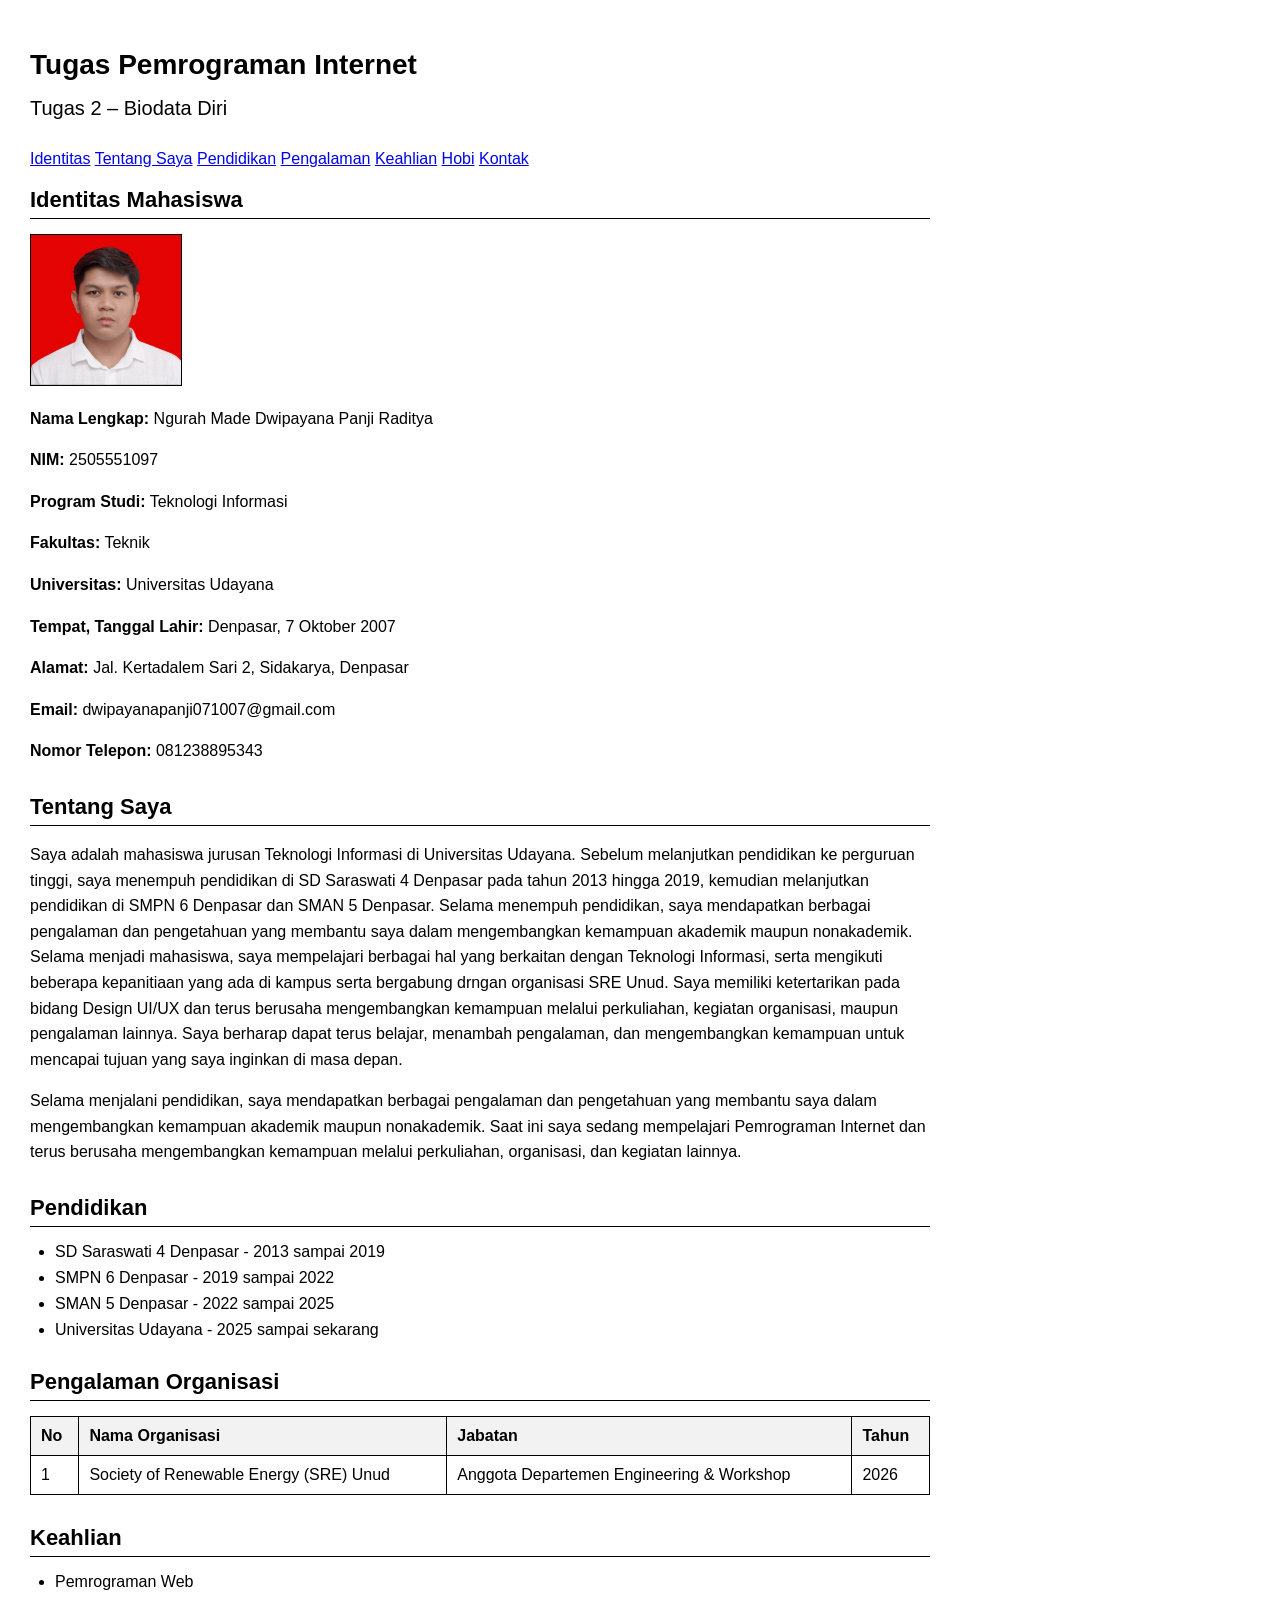
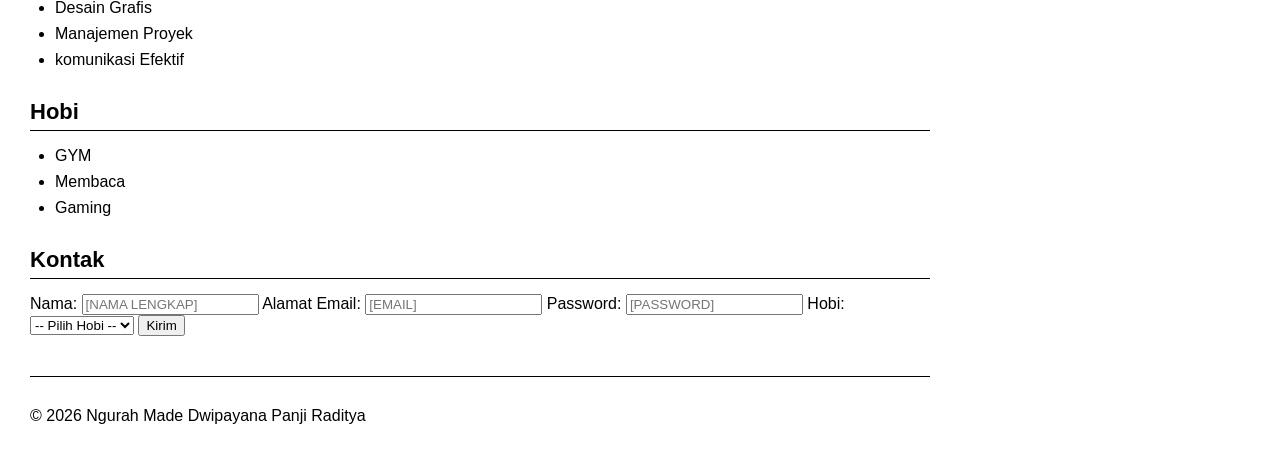
==== indexx.html @ ff144b67 "Tugas 2" ====
<!DOCTYPE html>
<html lang="id">

<head>
    <meta charset="UTF-8">

    <meta name="viewport" content="width=device-width, initial-scale=1.0">

    <title>Biodata Diri - Ngurah Made Dwipayana Panji Raditya</title>

    <link rel="stylesheet" href="style.css">
</head>

<body>

    <div class="container">


        <header>
            <h1>Tugas Pemrograman Internet</h1>
            <h2>Tugas 2 – Biodata Diri</h2>
        </header>

        <nav>
            <a href="#identitas">Identitas</a>
            <a href="#tentang">Tentang Saya</a>
            <a href="#pendidikan">Pendidikan</a>
            <a href="#pengalaman">Pengalaman</a>
            <a href="#keahlian">Keahlian</a>
            <a href="#hobi">Hobi</a>
            <a href="#kontak">Kontak</a>
        </nav>


        <section id="identitas">

            <h2>Identitas Mahasiswa</h2>

            <img src="foto.jpg" alt="Foto Profil" class="foto">

            <p>
                <strong>Nama Lengkap:</strong>
                Ngurah Made Dwipayana Panji Raditya
            </p>

            <p>
                <strong>NIM:</strong>
                2505551097
            </p>

            <p>
                <strong>Program Studi:</strong>
                Teknologi Informasi
            </p>

            <p>
                <strong>Fakultas:</strong>
                Teknik
            </p>

            <p>
                <strong>Universitas:</strong>
                Universitas Udayana
            </p>

            <p>
                <strong>Tempat, Tanggal Lahir:</strong>
                Denpasar, 7 Oktober 2007
            </p>

            <p>
                <strong>Alamat:</strong>
                Jal. Kertadalem Sari 2, Sidakarya, Denpasar
            </p>

            <p>
                <strong>Email:</strong>
                dwipayanapanji071007@gmail.com
            </p>

            <p>
                <strong>Nomor Telepon:</strong>
                081238895343
            </p>

        </section>


        <section id="tentang">

            <h2>Tentang Saya</h2>

            <p>
                Saya adalah mahasiswa jurusan Teknologi Informasi di Universitas Udayana. Sebelum melanjutkan pendidikan ke perguruan
                tinggi, saya menempuh pendidikan di SD Saraswati 4 Denpasar pada tahun 2013 hingga 2019, kemudian melanjutkan pendidikan
                di SMPN 6 Denpasar dan SMAN 5 Denpasar. Selama menempuh pendidikan, saya mendapatkan berbagai pengalaman dan pengetahuan
                yang membantu saya dalam mengembangkan kemampuan akademik maupun nonakademik.
                Selama menjadi mahasiswa, saya mempelajari berbagai hal yang berkaitan dengan Teknologi Informasi, serta mengikuti
                beberapa kepanitiaan yang ada di
                kampus serta bergabung drngan organisasi SRE Unud. Saya memiliki ketertarikan pada bidang Design UI/UX dan terus
                berusaha mengembangkan kemampuan melalui perkuliahan, kegiatan organisasi, maupun pengalaman lainnya. Saya berharap
                dapat terus belajar, menambah pengalaman, dan mengembangkan kemampuan untuk mencapai tujuan yang saya inginkan di masa
                depan.
            </p>

            <p>
                Selama menjalani pendidikan, saya mendapatkan
                berbagai pengalaman dan pengetahuan yang membantu
                saya dalam mengembangkan kemampuan akademik maupun
                nonakademik. Saat ini saya sedang mempelajari
                Pemrograman Internet dan terus berusaha
                mengembangkan kemampuan melalui perkuliahan,
                organisasi, dan kegiatan lainnya.
            </p>

        </section>


        <section id="pendidikan">

            <h2>Pendidikan</h2>

            <ul>
                <li>
                    SD Saraswati 4 Denpasar -
                    2013 sampai 2019
                </li>

                <li>
                    SMPN 6 Denpasar -
                    2019 sampai 2022
                </li>

                <li>
                    SMAN 5 Denpasar -
                    2022 sampai 2025
                </li>

                <li>
                    Universitas Udayana -
                    2025 sampai sekarang
                </li>
            </ul>

        </section>


        <section id="pengalaman">

            <h2>Pengalaman Organisasi</h2>

            <table>

                <tr>
                    <th>No</th>
                    <th>Nama Organisasi</th>
                    <th>Jabatan</th>
                    <th>Tahun</th>
                </tr>

                <tr>
                    <td>1</td>
                    <td>Society of Renewable Energy (SRE) Unud</td>
                    <td>Anggota Departemen Engineering & Workshop</td>
                    <td>2026</td>
                </tr>

            </table>

        </section>


        <section id="keahlian">

            <h2>Keahlian</h2>

            <ul>
                <li>Pemrograman Web</li>
                <li>Desain Grafis</li>
                <li>Manajemen Proyek</li>
                <li>komunikasi Efektif</li>
            </ul>

        </section>


        <section id="hobi">

            <h2>Hobi</h2>

            <ul>
                <li>GYM</li>
                <li>Membaca</li>
                <li>Gaming</li>
            </ul>

        </section>


        <section id="kontak">

            <h2>Kontak</h2>

            <form>

                <label for="nama">Nama:</label>

                <input type="text" id="nama" name="nama" placeholder="[NAMA LENGKAP]">


                <label for="email">Alamat Email:</label>

                <input type="email" id="email" name="email" placeholder="[EMAIL]">


                <label for="password">Password:</label>

                <input type="password" id="password" name="password" placeholder="[PASSWORD]">


                <label for="pilih-hobi">Hobi:</label>

                <select id="pilih-hobi" name="hobi">

                    <option value="">
                        -- Pilih Hobi --
                    </option>

                    <option value="olahraga">
                        Olahraga
                    </option>

                    <option value="membaca">
                        Membaca
                    </option>

                    <option value="gaming">
                        Gaming
                    </option>

                    <option value="musik">
                        Musik
                    </option>

                    <option value="fotografi">
                        Fotografi
                    </option>

                    <option value="lainnya">
                        Lainnya
                    </option>

                </select>


                <button type="submit">
                    Kirim
                </button>

            </form>

        </section>


        <footer>

            <p>
                &copy; 2026 Ngurah Made Dwipayana Panji Raditya
            </p>

        </footer>


    </div>

</body>

</html>
---- style.css ----
body {
    font-family: Arial, sans-serif;
    background-color: white;
    color: black;

    margin: 0;

    padding: 30px;
}


.container {
    max-width: 900px;
    margin: 0;
}



header {
    margin-bottom: 30px;
}

header h1 {
    font-size: 28px;
    margin-bottom: 10px;
}

header h2 {
    font-size: 20px;
    font-weight: normal;
}



section {
    margin-bottom: 30px;
}


section h2 {
    font-size: 22px;

    border-bottom: 1px solid black;

    padding-bottom: 5px;

    margin-bottom: 15px;
}



.foto {
    width: 150px;
    height: 150px;

    object-fit: cover;

    border: 1px solid black;

    display: block;

    margin-bottom: 20px;
}



p {
    font-size: 16px;
    line-height: 1.6;
}



ul {
    padding-left: 25px;
}

li {
    margin-bottom: 8px;
}


table {
    border-collapse: collapse;
    width: 100%;
}

th,
td {
    border: 1px solid black;
    padding: 10px;
    text-align: left;
}

th {
    background-color: #f2f2f2;
}


footer {
    margin-top: 40px;
    padding-top: 10px;

    border-top: 1px solid black;

    font-size: 14px;
}
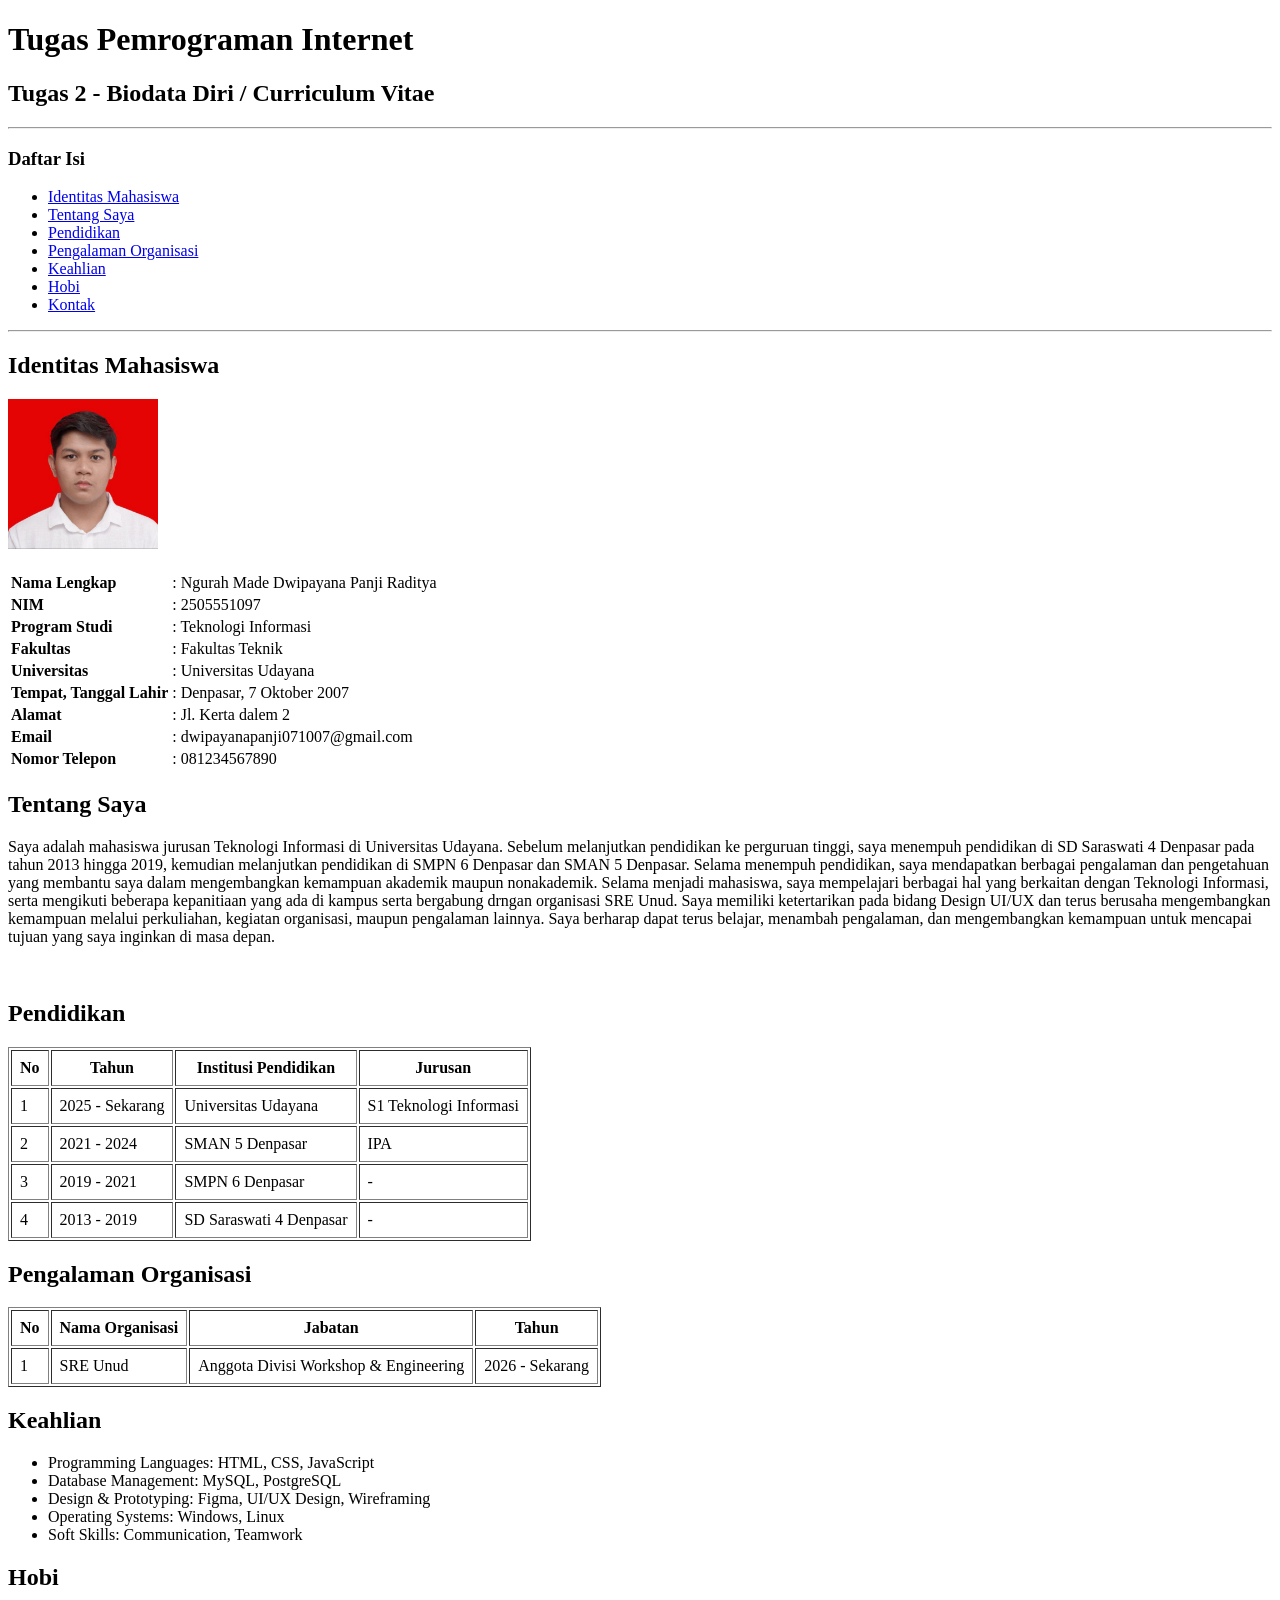
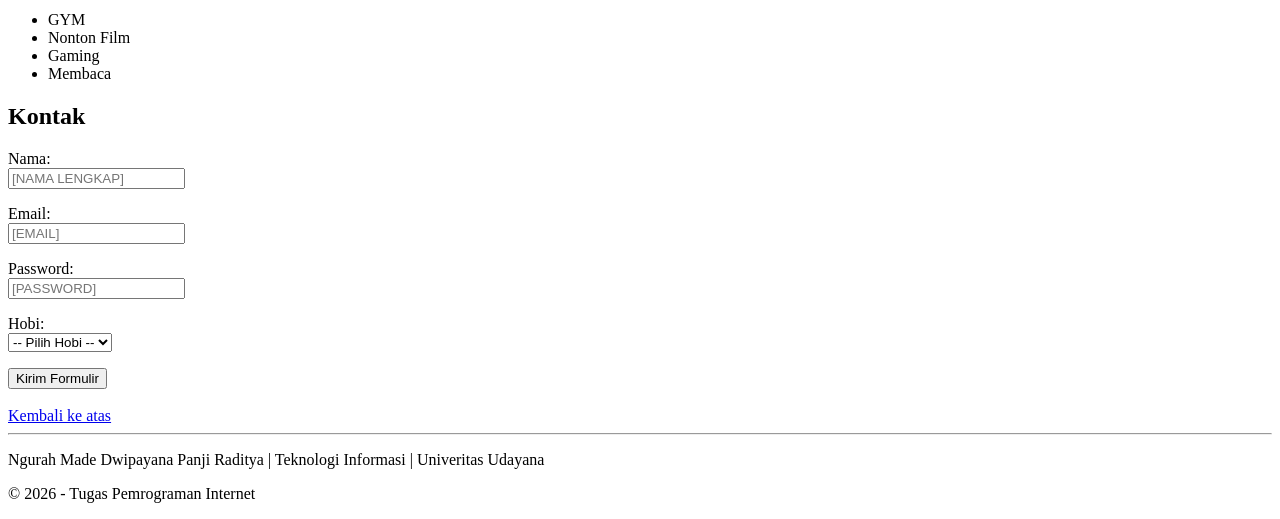
==== commit 77b56b5a: "Revisi + Tugas 3" ====
--- a/indexx.html
+++ b/indexx.html
@@ -3,224 +3,260 @@
 
 <head>
     <meta charset="UTF-8">
-
     <meta name="viewport" content="width=device-width, initial-scale=1.0">
 
-    <title>Biodata Diri - Ngurah Made Dwipayana Panji Raditya</title>
-
-    <link rel="stylesheet" href="style.css">
+    <title>Biodata Diri - Tugas 2 Pemrograman Internet</title>
 </head>
 
 <body>
 
-    <div class="container">
-
-
-        <header>
-            <h1>Tugas Pemrograman Internet</h1>
-            <h2>Tugas 2 – Biodata Diri</h2>
-        </header>
-
-        <nav>
-            <a href="#identitas">Identitas</a>
-            <a href="#tentang">Tentang Saya</a>
-            <a href="#pendidikan">Pendidikan</a>
-            <a href="#pengalaman">Pengalaman</a>
-            <a href="#keahlian">Keahlian</a>
-            <a href="#hobi">Hobi</a>
-            <a href="#kontak">Kontak</a>
-        </nav>
-
-
-        <section id="identitas">
-
-            <h2>Identitas Mahasiswa</h2>
-
-            <img src="foto.jpg" alt="Foto Profil" class="foto">
+    <header>
+        <h1>Tugas Pemrograman Internet</h1>
+        <h2>Tugas 2 - Biodata Diri / Curriculum Vitae</h2>
+
+        <hr>
+    </header>
+
+
+    <nav>
+        <h3>Daftar Isi</h3>
+
+        <ul>
+            <li><a href="#identitas">Identitas Mahasiswa</a></li>
+            <li><a href="#tentang">Tentang Saya</a></li>
+            <li><a href="#pendidikan">Pendidikan</a></li>
+            <li><a href="#pengalaman">Pengalaman Organisasi</a></li>
+            <li><a href="#keahlian">Keahlian</a></li>
+            <li><a href="#hobi">Hobi</a></li>
+            <li><a href="#kontak">Kontak</a></li>
+        </ul>
+
+        <hr>
+    </nav>
+
+
+    <section id="identitas">
+
+        <h2>Identitas Mahasiswa</h2>
+
+        <img src="foto.jpg" alt="Foto Profil" width="150" height="150">
+
+        <br><br>
+
+        <table>
+            <tr>
+                <td><strong>Nama Lengkap</strong></td>
+                <td>: Ngurah Made Dwipayana Panji Raditya</td>
+            </tr>
+
+            <tr>
+                <td><strong>NIM</strong></td>
+                <td>: 2505551097</td>
+            </tr>
+
+            <tr>
+                <td><strong>Program Studi</strong></td>
+                <td>: Teknologi Informasi</td>
+            </tr>
+
+            <tr>
+                <td><strong>Fakultas</strong></td>
+                <td>: Fakultas Teknik</td>
+            </tr>
+
+            <tr>
+                <td><strong>Universitas</strong></td>
+                <td>: Universitas Udayana</td>
+            </tr>
+
+            <tr>
+                <td><strong>Tempat, Tanggal Lahir</strong></td>
+                <td>: Denpasar, 7 Oktober 2007</td>
+            </tr>
+
+            <tr>
+                <td><strong>Alamat</strong></td>
+                <td>: Jl. Kerta dalem 2</td>
+            </tr>
+
+            <tr>
+                <td><strong>Email</strong></td>
+                <td>: dwipayanapanji071007@gmail.com</td>
+            </tr>
+
+            <tr>
+                <td><strong>Nomor Telepon</strong></td>
+                <td>: 081234567890</td>
+            </tr>
+        </table>
+
+
+    </section>
+
+
+    <section id="tentang">
+
+        <h2>Tentang Saya</h2>
+
+        <p>
+            Saya adalah mahasiswa jurusan Teknologi Informasi di Universitas Udayana. Sebelum melanjutkan pendidikan ke perguruan
+            tinggi, saya menempuh pendidikan di SD Saraswati 4 Denpasar pada tahun 2013 hingga 2019, kemudian melanjutkan pendidikan
+            di SMPN 6 Denpasar dan SMAN 5 Denpasar. Selama menempuh pendidikan, saya mendapatkan berbagai pengalaman dan pengetahuan
+            yang membantu saya dalam mengembangkan kemampuan akademik maupun nonakademik.
+            Selama menjadi mahasiswa, saya mempelajari berbagai hal yang berkaitan dengan Teknologi Informasi, serta mengikuti
+            beberapa kepanitiaan yang ada di
+            kampus serta bergabung drngan organisasi SRE Unud. Saya memiliki ketertarikan pada bidang Design UI/UX dan terus
+            berusaha mengembangkan kemampuan melalui perkuliahan, kegiatan organisasi, maupun pengalaman lainnya. Saya berharap
+            dapat terus belajar, menambah pengalaman, dan mengembangkan kemampuan untuk mencapai tujuan yang saya inginkan di masa
+            depan.
+        </p>
+
+        <br>
+
+    </section>
+
+
+    <section id="pendidikan">
+
+        <h2>Pendidikan</h2>
+
+        <table border="1" cellpadding="8">
+
+            <tr>
+                <th>No</th>
+                <th>Tahun</th>
+                <th>Institusi Pendidikan</th>
+                <th>Jurusan</th>
+            </tr>
+
+            <tr>
+                <td>1</td>
+                <td>2025 - Sekarang</td>
+                <td>Universitas Udayana</td>
+                <td>S1 Teknologi Informasi</td>
+            </tr>
+
+            <tr>
+                <td>2</td>
+                <td>2021 - 2024</td>
+                <td>SMAN 5 Denpasar</td>
+                <td>IPA</td>
+            </tr>
+
+            <tr>
+                <td>3</td>
+                <td>2019 - 2021</td>
+                <td>SMPN 6 Denpasar</td>
+                <td>-</td>
+            </tr>
+
+            <tr>
+                <td>4</td>
+                <td>2013 - 2019</td>
+                <td>SD Saraswati 4 Denpasar</td>
+                <td>-</td>
+            </tr>
+
+        </table>
+
+  
+
+    </section>
+
+
+    <section id="pengalaman">
+
+        <h2>Pengalaman Organisasi</h2>
+
+        <table border="1" cellpadding="8">
+
+            <tr>
+                <th>No</th>
+                <th>Nama Organisasi</th>
+                <th>Jabatan</th>
+                <th>Tahun</th>
+            </tr>
+
+            <tr>
+                <td>1</td>
+                <td>SRE Unud</td>
+                <td>Anggota Divisi Workshop & Engineering</td>
+                <td>2026 - Sekarang</td>
+            </tr>
+
+         
+
+        </table>
+
+
+    </section>
+
+
+    <section id="keahlian">
+
+        <h2>Keahlian</h2>
+
+        <ul>
+            <li>Programming Languages: HTML, CSS, JavaScript</li>
+            <li>Database Management: MySQL, PostgreSQL</li>
+            <li>Design & Prototyping: Figma, UI/UX Design, Wireframing</li>
+            <li>Operating Systems: Windows, Linux</li>
+            <li>Soft Skills: Communication, Teamwork</li>
+        </ul>
+
+    </section>
+
+
+    <section id="hobi">
+
+        <h2>Hobi</h2>
+
+        <ul>
+            <li>GYM</li>
+            <li>Nonton Film</li>
+            <li>Gaming</li>
+            <li>Membaca</li>
+        </ul>
+
+
+    </section>
+
+
+    <section id="kontak">
+
+        <h2>Kontak</h2>
+
+        <form>
 
             <p>
-                <strong>Nama Lengkap:</strong>
-                Ngurah Made Dwipayana Panji Raditya
+                <label for="nama">Nama:</label>
+                <br>
+
+                <input type="text" id="nama" name="nama" placeholder="[NAMA LENGKAP]">
             </p>
 
+
             <p>
-                <strong>NIM:</strong>
-                2505551097
+                <label for="email">Email:</label>
+                <br>
+
+                <input type="email" id="email" name="email" placeholder="[EMAIL]">
             </p>
 
+
             <p>
-                <strong>Program Studi:</strong>
-                Teknologi Informasi
+                <label for="password">Password:</label>
+                <br>
+
+                <input type="password" id="password" name="password" placeholder="[PASSWORD]">
             </p>
 
+
             <p>
-                <strong>Fakultas:</strong>
-                Teknik
-            </p>
-
-            <p>
-                <strong>Universitas:</strong>
-                Universitas Udayana
-            </p>
-
-            <p>
-                <strong>Tempat, Tanggal Lahir:</strong>
-                Denpasar, 7 Oktober 2007
-            </p>
-
-            <p>
-                <strong>Alamat:</strong>
-                Jal. Kertadalem Sari 2, Sidakarya, Denpasar
-            </p>
-
-            <p>
-                <strong>Email:</strong>
-                dwipayanapanji071007@gmail.com
-            </p>
-
-            <p>
-                <strong>Nomor Telepon:</strong>
-                081238895343
-            </p>
-
-        </section>
-
-
-        <section id="tentang">
-
-            <h2>Tentang Saya</h2>
-
-            <p>
-                Saya adalah mahasiswa jurusan Teknologi Informasi di Universitas Udayana. Sebelum melanjutkan pendidikan ke perguruan
-                tinggi, saya menempuh pendidikan di SD Saraswati 4 Denpasar pada tahun 2013 hingga 2019, kemudian melanjutkan pendidikan
-                di SMPN 6 Denpasar dan SMAN 5 Denpasar. Selama menempuh pendidikan, saya mendapatkan berbagai pengalaman dan pengetahuan
-                yang membantu saya dalam mengembangkan kemampuan akademik maupun nonakademik.
-                Selama menjadi mahasiswa, saya mempelajari berbagai hal yang berkaitan dengan Teknologi Informasi, serta mengikuti
-                beberapa kepanitiaan yang ada di
-                kampus serta bergabung drngan organisasi SRE Unud. Saya memiliki ketertarikan pada bidang Design UI/UX dan terus
-                berusaha mengembangkan kemampuan melalui perkuliahan, kegiatan organisasi, maupun pengalaman lainnya. Saya berharap
-                dapat terus belajar, menambah pengalaman, dan mengembangkan kemampuan untuk mencapai tujuan yang saya inginkan di masa
-                depan.
-            </p>
-
-            <p>
-                Selama menjalani pendidikan, saya mendapatkan
-                berbagai pengalaman dan pengetahuan yang membantu
-                saya dalam mengembangkan kemampuan akademik maupun
-                nonakademik. Saat ini saya sedang mempelajari
-                Pemrograman Internet dan terus berusaha
-                mengembangkan kemampuan melalui perkuliahan,
-                organisasi, dan kegiatan lainnya.
-            </p>
-
-        </section>
-
-
-        <section id="pendidikan">
-
-            <h2>Pendidikan</h2>
-
-            <ul>
-                <li>
-                    SD Saraswati 4 Denpasar -
-                    2013 sampai 2019
-                </li>
-
-                <li>
-                    SMPN 6 Denpasar -
-                    2019 sampai 2022
-                </li>
-
-                <li>
-                    SMAN 5 Denpasar -
-                    2022 sampai 2025
-                </li>
-
-                <li>
-                    Universitas Udayana -
-                    2025 sampai sekarang
-                </li>
-            </ul>
-
-        </section>
-
-
-        <section id="pengalaman">
-
-            <h2>Pengalaman Organisasi</h2>
-
-            <table>
-
-                <tr>
-                    <th>No</th>
-                    <th>Nama Organisasi</th>
-                    <th>Jabatan</th>
-                    <th>Tahun</th>
-                </tr>
-
-                <tr>
-                    <td>1</td>
-                    <td>Society of Renewable Energy (SRE) Unud</td>
-                    <td>Anggota Departemen Engineering & Workshop</td>
-                    <td>2026</td>
-                </tr>
-
-            </table>
-
-        </section>
-
-
-        <section id="keahlian">
-
-            <h2>Keahlian</h2>
-
-            <ul>
-                <li>Pemrograman Web</li>
-                <li>Desain Grafis</li>
-                <li>Manajemen Proyek</li>
-                <li>komunikasi Efektif</li>
-            </ul>
-
-        </section>
-
-
-        <section id="hobi">
-
-            <h2>Hobi</h2>
-
-            <ul>
-                <li>GYM</li>
-                <li>Membaca</li>
-                <li>Gaming</li>
-            </ul>
-
-        </section>
-
-
-        <section id="kontak">
-
-            <h2>Kontak</h2>
-
-            <form>
-
-                <label for="nama">Nama:</label>
-
-                <input type="text" id="nama" name="nama" placeholder="[NAMA LENGKAP]">
-
-
-                <label for="email">Alamat Email:</label>
-
-                <input type="email" id="email" name="email" placeholder="[EMAIL]">
-
-
-                <label for="password">Password:</label>
-
-                <input type="password" id="password" name="password" placeholder="[PASSWORD]">
-
-
-                <label for="pilih-hobi">Hobi:</label>
-
-                <select id="pilih-hobi" name="hobi">
+                <label for="hobi">Hobi:</label>
+                <br>
+
+                <select id="hobi" name="hobi">
 
                     <option value="">
                         -- Pilih Hobi --
@@ -230,48 +266,53 @@
                         Olahraga
                     </option>
 
+                    <option value="musik">
+                        Musik
+                    </option>
+
+                    <option value="gaming">
+                        Gaming
+                    </option>
+
                     <option value="membaca">
                         Membaca
                     </option>
 
-                    <option value="gaming">
-                        Gaming
-                    </option>
-
-                    <option value="musik">
-                        Musik
-                    </option>
-
-                    <option value="fotografi">
-                        Fotografi
-                    </option>
-
                     <option value="lainnya">
                         Lainnya
                     </option>
 
                 </select>
 
-
-                <button type="submit">
-                    Kirim
-                </button>
-
-            </form>
-
-        </section>
-
-
-        <footer>
-
-            <p>
-                &copy; 2026 Ngurah Made Dwipayana Panji Raditya
             </p>
 
-        </footer>
-
-
-    </div>
+
+            <button type="submit">
+                Kirim Formulir
+            </button>
+
+        </form>
+
+        <br>
+
+        <a href="#top">Kembali ke atas</a>
+
+        <hr>
+
+    </section>
+
+
+    <footer>
+
+        <p>
+            Ngurah Made Dwipayana Panji Raditya | Teknologi Informasi | Univeritas Udayana
+        </p>
+
+        <p>
+            &copy; 2026 - Tugas Pemrograman Internet
+        </p>
+
+    </footer>
 
 </body>
 
